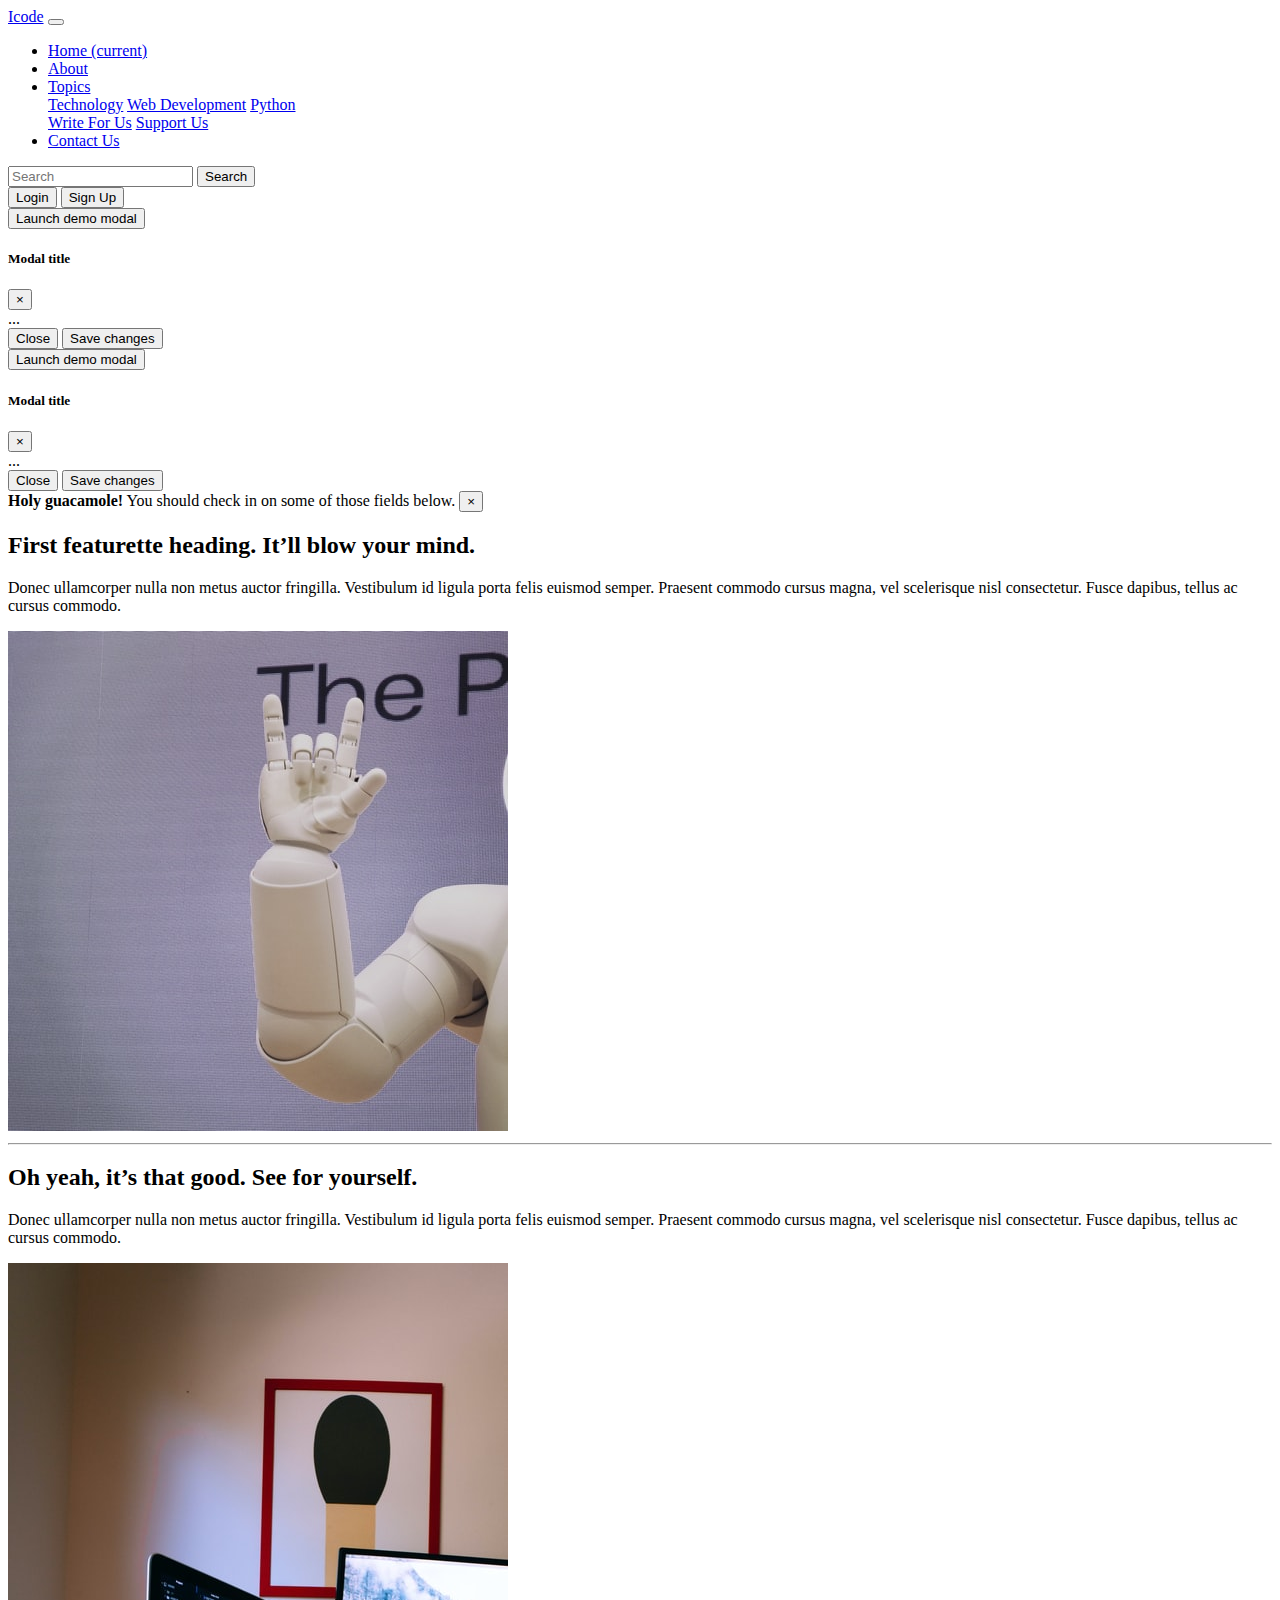
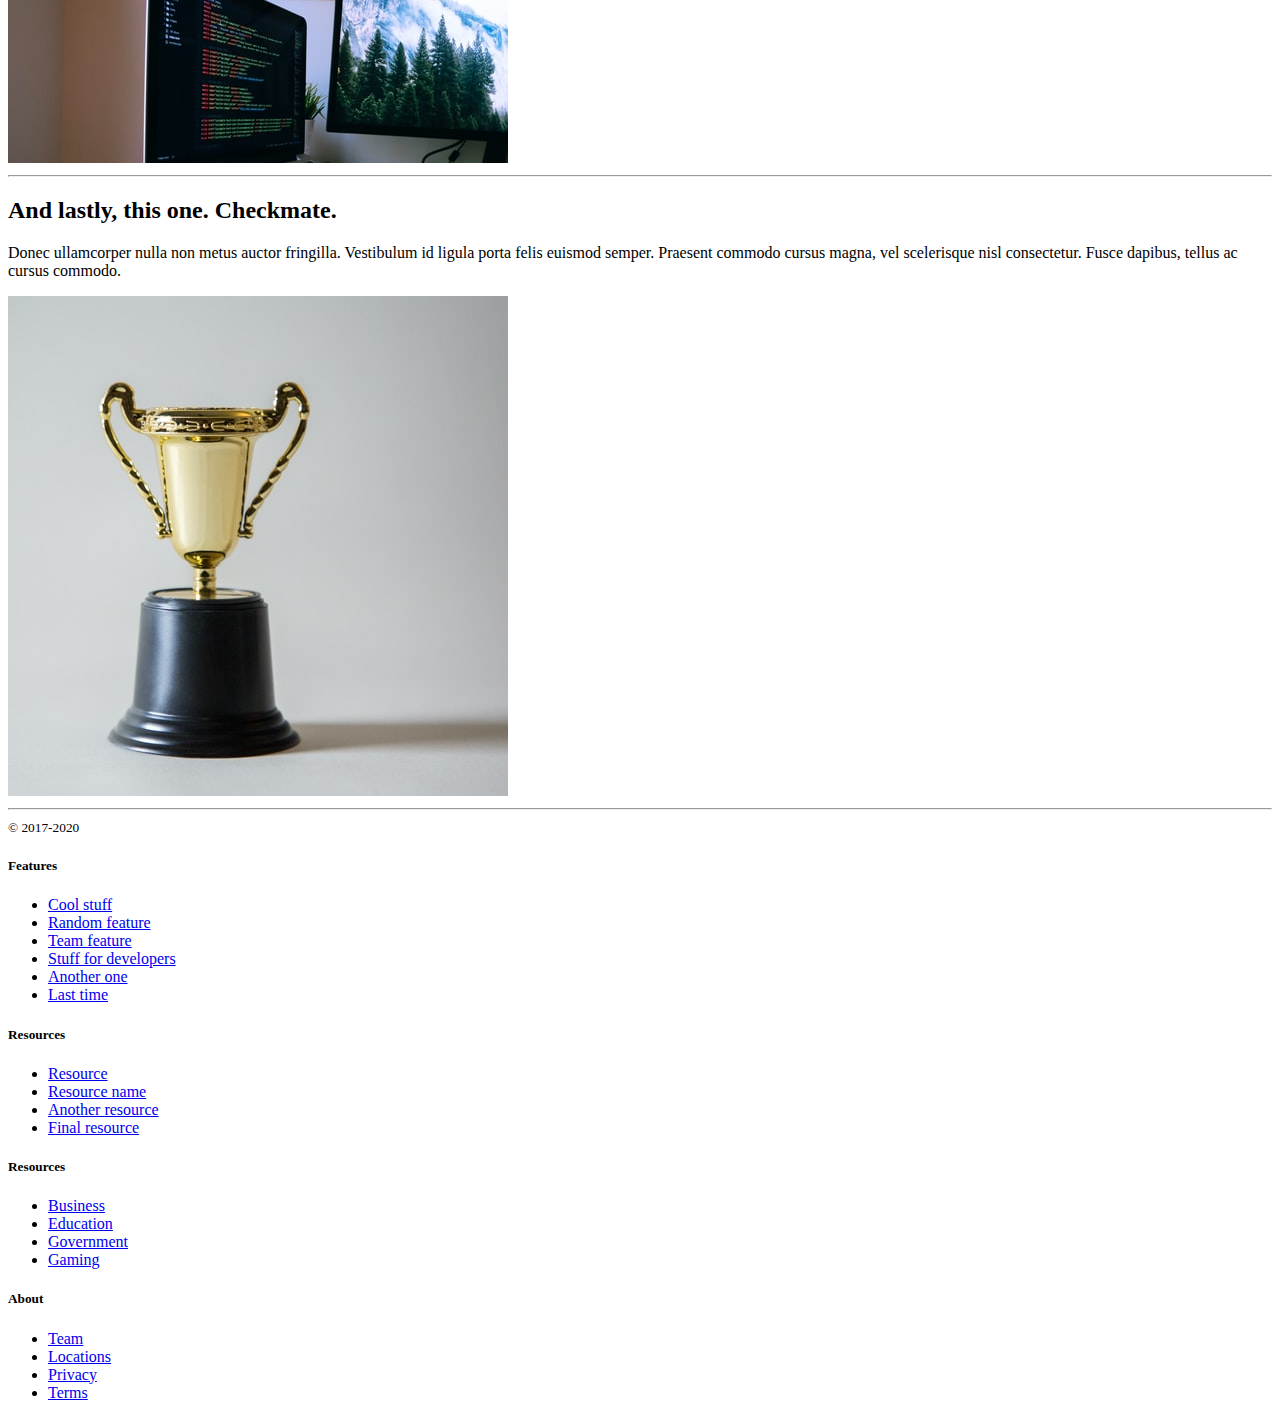
==== about.html @ 11d67b8a "Initial commit" ====
<!doctype html>
<html lang="en">

<head>
    <!-- Required meta tags -->
    <meta charset="utf-8">
    <meta name="viewport" content="width=device-width, initial-scale=1, shrink-to-fit=no">

    <!-- Bootstrap CSS -->
    <link rel="stylesheet" href="https://cdn.jsdelivr.net/npm/bootstrap@4.5.3/dist/css/bootstrap.min.css"
        integrity="sha384-TX8t27EcRE3e/ihU7zmQxVncDAy5uIKz4rEkgIXeMed4M0jlfIDPvg6uqKI2xXr2" crossorigin="anonymous">

    <title>Icoder-Heaven For Programmers</title>
    <link rel="stylesheet" href="/blog/index.css">
</head>

<body>
    <!-- NAVBAR  -->
    <nav class="navbar navbar-expand-lg navbar-dark bg-dark">
        <a class="navbar-brand" href="#">Icode</a>
        <button class="navbar-toggler" type="button" data-toggle="collapse" data-target="#navbarSupportedContent"
            aria-controls="navbarSupportedContent" aria-expanded="false" aria-label="Toggle navigation">
            <span class="navbar-toggler-icon"></span>
        </button>

        <div class="collapse navbar-collapse" id="navbarSupportedContent">
            <ul class="navbar-nav mr-auto">
                <li class="nav-item ">
                    <a class="nav-link" href="/blog/index.html">Home <span class="sr-only">(current)</span></a>
                </li>
                <li class="nav-item active">
                    <a class="nav-link" href="/blog/about.html">About</a>
                </li>
                <li class="nav-item dropdown">
                    <a class="nav-link dropdown-toggle" href="#" id="navbarDropdown" role="button"
                        data-toggle="dropdown" aria-haspopup="true" aria-expanded="false">
                        Topics
                    </a>
                    <div class="dropdown-menu" aria-labelledby="navbarDropdown">
                        <a class="dropdown-item" href="#">Technology</a>
                        <a class="dropdown-item" href="#">Web Development</a>
                        <a class="dropdown-item" href="#">Python</a>
                        <div class="dropdown-divider"></div>
                        <a class="dropdown-item" href="#">Write For Us</a>
                        <a class="dropdown-item" href="#">Support Us</a>
                    </div>
                </li>
                <li class="nav-item">
                    <a class="nav-link" href="/blog/contact.html">Contact Us</a>
                </li>
            </ul>
            <form class="form-inline my-2 my-lg-0 mx-2">
                <input class="form-control mr-sm-2" type="search" placeholder="Search" aria-label="Search">
                <button class="btn btn-outline-success my-2 my-sm-0" type="submit">Search</button>
            </form>
            <div class="mx-2">
                <button class="btn btn-outline-danger">Login</button>
                <button class="btn btn-outline-danger">Sign Up</button>
            </div>
        </div>
    </nav>
    <!-- NAVBAR  -->

    <!-- Button trigger login modal -->
    <button type="button" class="btn btn-primary" data-toggle="modal" data-target="#exampleModal">
        Launch demo modal
    </button>

    <!-- login modal -->
    <div class="modal fade" id="exampleModal" tabindex="-1" aria-labelledby="exampleModalLabel" aria-hidden="true">
        <div class="modal-dialog">
            <div class="modal-content">
                <div class="modal-header">
                    <h5 class="modal-title" id="exampleModalLabel">Modal title</h5>
                    <button type="button" class="close" data-dismiss="modal" aria-label="Close">
                        <span aria-hidden="true">&times;</span>
                    </button>
                </div>
                <div class="modal-body">
                    ...
                </div>
                <div class="modal-footer">
                    <button type="button" class="btn btn-secondary" data-dismiss="modal">Close</button>
                    <button type="button" class="btn btn-primary">Save changes</button>
                </div>
            </div>
        </div>
    </div>

    <!-- Button trigger signup modal -->
    <button type="button" class="btn btn-primary" data-toggle="modal" data-target="#exampleModal">
        Launch demo modal
    </button>

    <!-- sign Modal -->
    <div class="modal fade" id="exampleModal" tabindex="-1" aria-labelledby="exampleModalLabel" aria-hidden="true">
        <div class="modal-dialog">
            <div class="modal-content">
                <div class="modal-header">
                    <h5 class="modal-title" id="exampleModalLabel">Modal title</h5>
                    <button type="button" class="close" data-dismiss="modal" aria-label="Close">
                        <span aria-hidden="true">&times;</span>
                    </button>
                </div>
                <div class="modal-body">
                    ...
                </div>
                <div class="modal-footer">
                    <button type="button" class="btn btn-secondary" data-dismiss="modal">Close</button>
                    <button type="button" class="btn btn-primary">Save changes</button>
                </div>
            </div>
        </div>
    </div>

    <!-- ALERT -->
    <div class="alert alert-warning alert-dismissible fade show" role="alert">
        <strong>Holy guacamole!</strong> You should check in on some of those fields below.
        <button type="button" class="close" data-dismiss="alert" aria-label="Close">
            <span aria-hidden="true">&times;</span>
        </button>
    </div>
    <!-- ALERT -->

    <!-- ABOUT  -->
    <div class="container marketing my-5 ">

        <!-- START THE FEATURETTES -->
        <div class="row featurette d-flex justify-content-center align-items-center">
            <div class="col-md-7">
                <h2 class="featurette-heading">First featurette heading. <span class="text-muted">It’ll blow your
                        mind.</span></h2>
                <p class="lead">Donec ullamcorper nulla non metus auctor fringilla. Vestibulum id ligula porta felis
                    euismod semper. Praesent commodo cursus magna, vel scelerisque nisl consectetur. Fusce dapibus,
                    tellus ac cursus commodo.</p>
            </div>
            <div class="col-md-5">
                <img class="bd-placeholder-img bd-placeholder-img-lg featurette-image img-fluid mx-auto"
                    src="./tech.jpg" alt="">
            </div>
        </div>

        <hr class="featurette-divider">

        <div class="row featurette d-flex justify-content-center align-items-center">
            <div class="col-md-7 order-md-2">
                <h2 class="featurette-heading">Oh yeah, it’s that good. <span class="text-muted">See for
                        yourself.</span></h2>
                <p class="lead">Donec ullamcorper nulla non metus auctor fringilla. Vestibulum id ligula porta felis
                    euismod semper. Praesent commodo cursus magna, vel scelerisque nisl consectetur. Fusce dapibus,
                    tellus ac cursus commodo.</p>
            </div>
            <div class="col-md-5 order-md-1">
                <img class="bd-placeholder-img bd-placeholder-img-lg featurette-image img-fluid mx-auto"
                    src="./computer.jpg" alt="">
            </div>
        </div>

        <hr class="featurette-divider">

        <div class="row featurette d-flex justify-content-center align-items-center">
            <div class="col-md-7">
                <h2 class="featurette-heading">And lastly, this one. <span class="text-muted">Checkmate.</span></h2>
                <p class="lead">Donec ullamcorper nulla non metus auctor fringilla. Vestibulum id ligula porta felis
                    euismod semper. Praesent commodo cursus magna, vel scelerisque nisl consectetur. Fusce dapibus,
                    tellus ac cursus commodo.</p>
            </div>
            <div class="col-md-5">
                <img class="bd-placeholder-img bd-placeholder-img-lg featurette-image img-fluid mx-auto"
                    src="./award.jpg" alt="">
            </div>
        </div>


        <!-- /END THE FEATURETTES -->

    </div>
    <!-- ABOUT  -->

    <!-- FOOTER  -->
    <hr class="featurette-divider">
    <footer class="container py-5">
        <div class="row">
            <div class="col-12 col-md">

                <small class="d-block mb-3 text-muted">© 2017-2020</small>
            </div>
            <div class="col-6 col-md">
                <h5>Features</h5>
                <ul class="list-unstyled text-small">
                    <li><a class="text-muted" href="#">Cool stuff</a></li>
                    <li><a class="text-muted" href="#">Random feature</a></li>
                    <li><a class="text-muted" href="#">Team feature</a></li>
                    <li><a class="text-muted" href="#">Stuff for developers</a></li>
                    <li><a class="text-muted" href="#">Another one</a></li>
                    <li><a class="text-muted" href="#">Last time</a></li>
                </ul>
            </div>
            <div class="col-6 col-md">
                <h5>Resources</h5>
                <ul class="list-unstyled text-small">
                    <li><a class="text-muted" href="#">Resource</a></li>
                    <li><a class="text-muted" href="#">Resource name</a></li>
                    <li><a class="text-muted" href="#">Another resource</a></li>
                    <li><a class="text-muted" href="#">Final resource</a></li>
                </ul>
            </div>
            <div class="col-6 col-md">
                <h5>Resources</h5>
                <ul class="list-unstyled text-small">
                    <li><a class="text-muted" href="#">Business</a></li>
                    <li><a class="text-muted" href="#">Education</a></li>
                    <li><a class="text-muted" href="#">Government</a></li>
                    <li><a class="text-muted" href="#">Gaming</a></li>
                </ul>
            </div>
            <div class="col-6 col-md">
                <h5>About</h5>
                <ul class="list-unstyled text-small">
                    <li><a class="text-muted" href="#">Team</a></li>
                    <li><a class="text-muted" href="#">Locations</a></li>
                    <li><a class="text-muted" href="#">Privacy</a></li>
                    <li><a class="text-muted" href="#">Terms</a></li>
                </ul>
            </div>
        </div>
    </footer>
    <!-- FOOTER  -->












    <!-- Optional JavaScript; choose one of the two! -->

    <!-- Option 1: jQuery and Bootstrap Bundle (includes Popper) -->
    <script src="https://code.jquery.com/jquery-3.5.1.slim.min.js"
        integrity="sha384-DfXdz2htPH0lsSSs5nCTpuj/zy4C+OGpamoFVy38MVBnE+IbbVYUew+OrCXaRkfj"
        crossorigin="anonymous"></script>
    <script src="https://cdn.jsdelivr.net/npm/bootstrap@4.5.3/dist/js/bootstrap.bundle.min.js"
        integrity="sha384-ho+j7jyWK8fNQe+A12Hb8AhRq26LrZ/JpcUGGOn+Y7RsweNrtN/tE3MoK7ZeZDyx"
        crossorigin="anonymous"></script>

    <!-- Option 2: jQuery, Popper.js, and Bootstrap JS
    <script src="https://code.jquery.com/jquery-3.5.1.slim.min.js" integrity="sha384-DfXdz2htPH0lsSSs5nCTpuj/zy4C+OGpamoFVy38MVBnE+IbbVYUew+OrCXaRkfj" crossorigin="anonymous"></script>
    <script src="https://cdn.jsdelivr.net/npm/popper.js@1.16.1/dist/umd/popper.min.js" integrity="sha384-9/reFTGAW83EW2RDu2S0VKaIzap3H66lZH81PoYlFhbGU+6BZp6G7niu735Sk7lN" crossorigin="anonymous"></script>
    <script src="https://cdn.jsdelivr.net/npm/bootstrap@4.5.3/dist/js/bootstrap.min.js" integrity="sha384-w1Q4orYjBQndcko6MimVbzY0tgp4pWB4lZ7lr30WKz0vr/aWKhXdBNmNb5D92v7s" crossorigin="anonymous"></script>
    -->
</body>

</html>
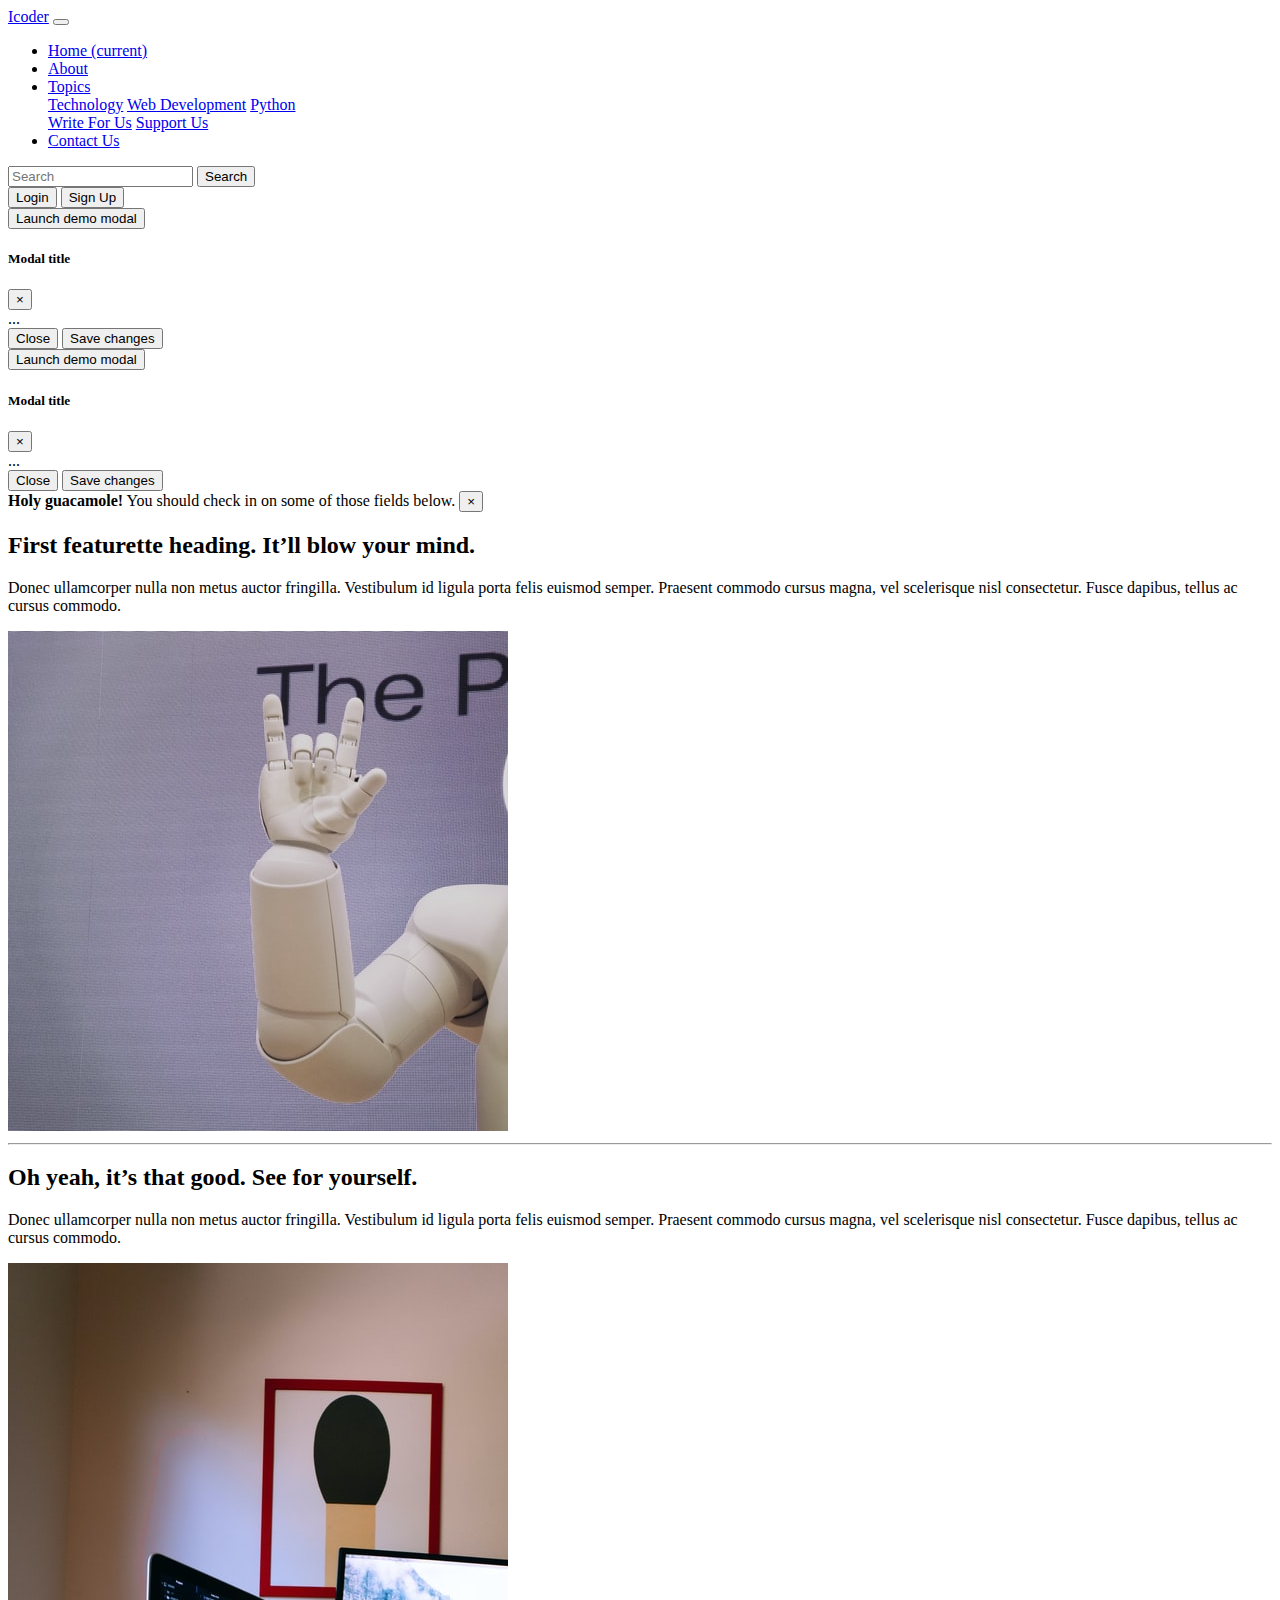
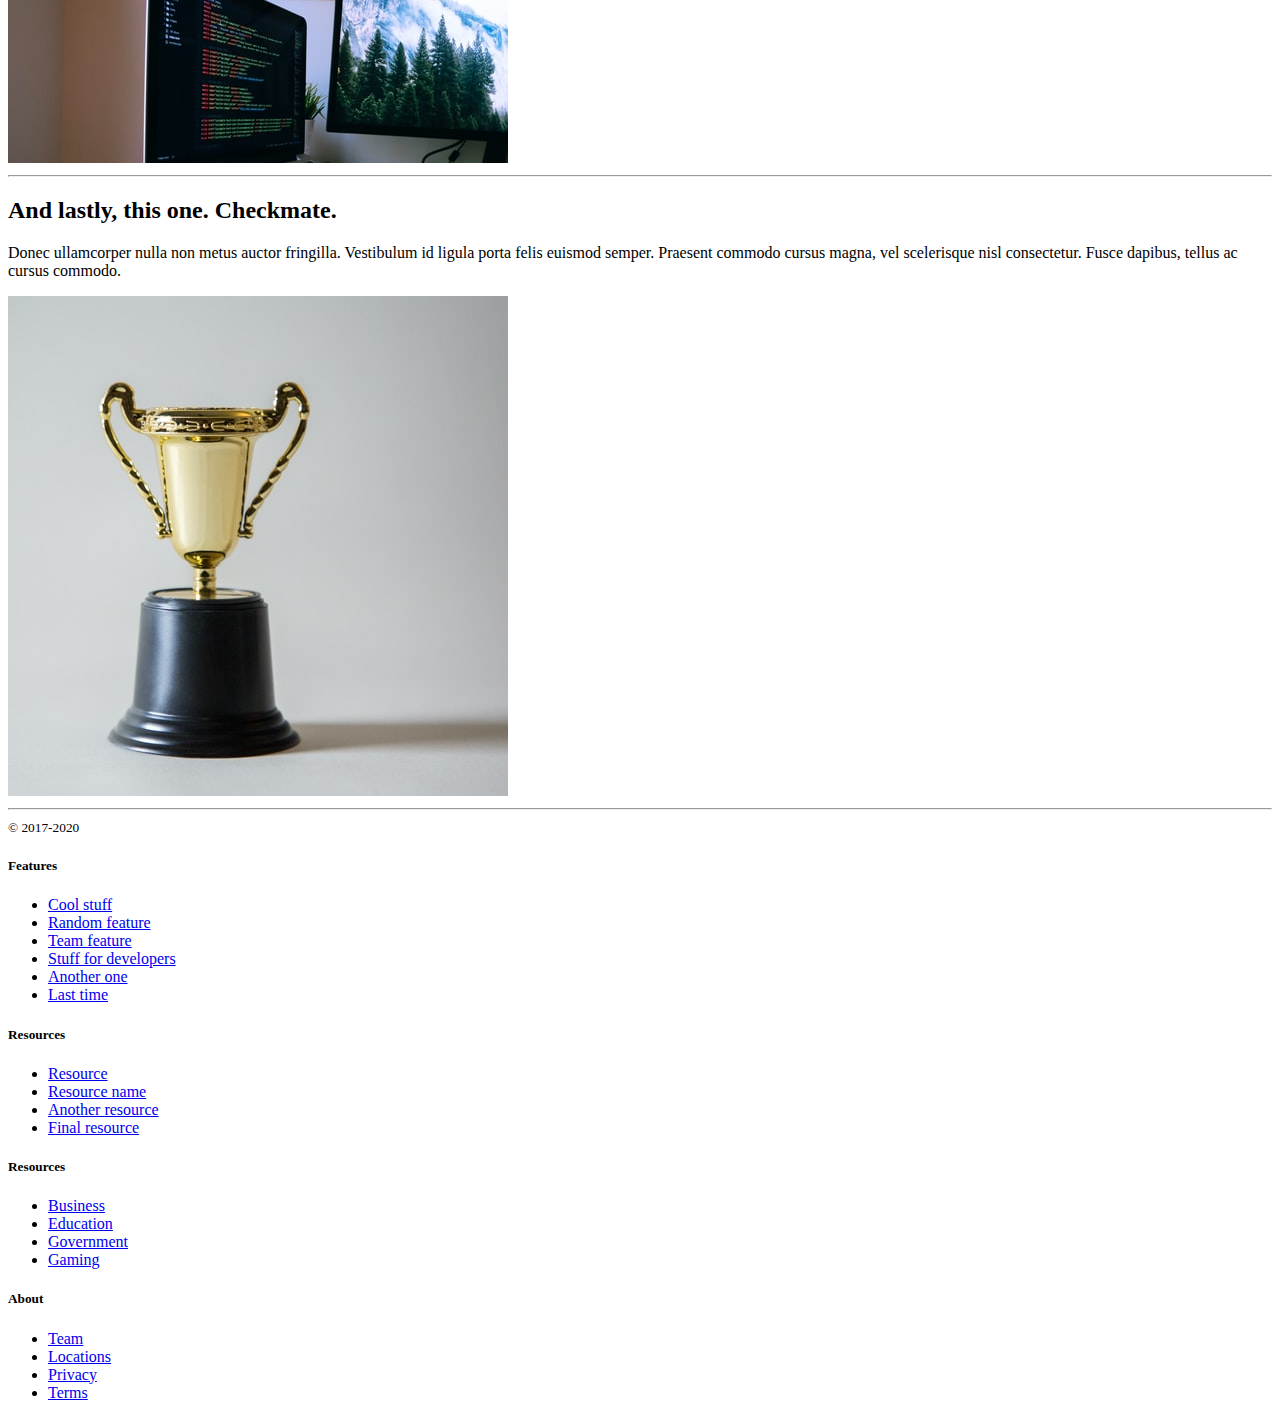
==== commit c27c5a06: "Update about.html" ====
--- a/about.html
+++ b/about.html
@@ -17,7 +17,7 @@
 <body>
     <!-- NAVBAR  -->
     <nav class="navbar navbar-expand-lg navbar-dark bg-dark">
-        <a class="navbar-brand" href="#">Icode</a>
+        <a class="navbar-brand" href="/IcoderBootstrap/">Icoder</a>
         <button class="navbar-toggler" type="button" data-toggle="collapse" data-target="#navbarSupportedContent"
             aria-controls="navbarSupportedContent" aria-expanded="false" aria-label="Toggle navigation">
             <span class="navbar-toggler-icon"></span>
@@ -25,11 +25,11 @@
 
         <div class="collapse navbar-collapse" id="navbarSupportedContent">
             <ul class="navbar-nav mr-auto">
-                <li class="nav-item ">
-                    <a class="nav-link" href="/blog/index.html">Home <span class="sr-only">(current)</span></a>
-                </li>
                 <li class="nav-item active">
-                    <a class="nav-link" href="/blog/about.html">About</a>
+                    <a class="nav-link" href="/IcoderBootstrap/index.html">Home <span class="sr-only">(current)</span></a>
+                </li>
+                <li class="nav-item">
+                    <a class="nav-link" href="/IcoderBootstrap/about.html">About</a>
                 </li>
                 <li class="nav-item dropdown">
                     <a class="nav-link dropdown-toggle" href="#" id="navbarDropdown" role="button"
@@ -46,7 +46,7 @@
                     </div>
                 </li>
                 <li class="nav-item">
-                    <a class="nav-link" href="/blog/contact.html">Contact Us</a>
+                    <a class="nav-link" href="/IcoderBootstrap/contact.html">Contact Us</a>
                 </li>
             </ul>
             <form class="form-inline my-2 my-lg-0 mx-2">
@@ -54,8 +54,8 @@
                 <button class="btn btn-outline-success my-2 my-sm-0" type="submit">Search</button>
             </form>
             <div class="mx-2">
-                <button class="btn btn-outline-danger">Login</button>
-                <button class="btn btn-outline-danger">Sign Up</button>
+                <button class="btn btn-outline-danger" data-toggle="modal" data-target="#loginModal">Login</button>
+                <button class="btn btn-outline-danger" data-toggle="modal" data-target="#signupModal">Sign Up</button>
             </div>
         </div>
     </nav>
@@ -255,4 +255,4 @@
     -->
 </body>
 
-</html>+</html>
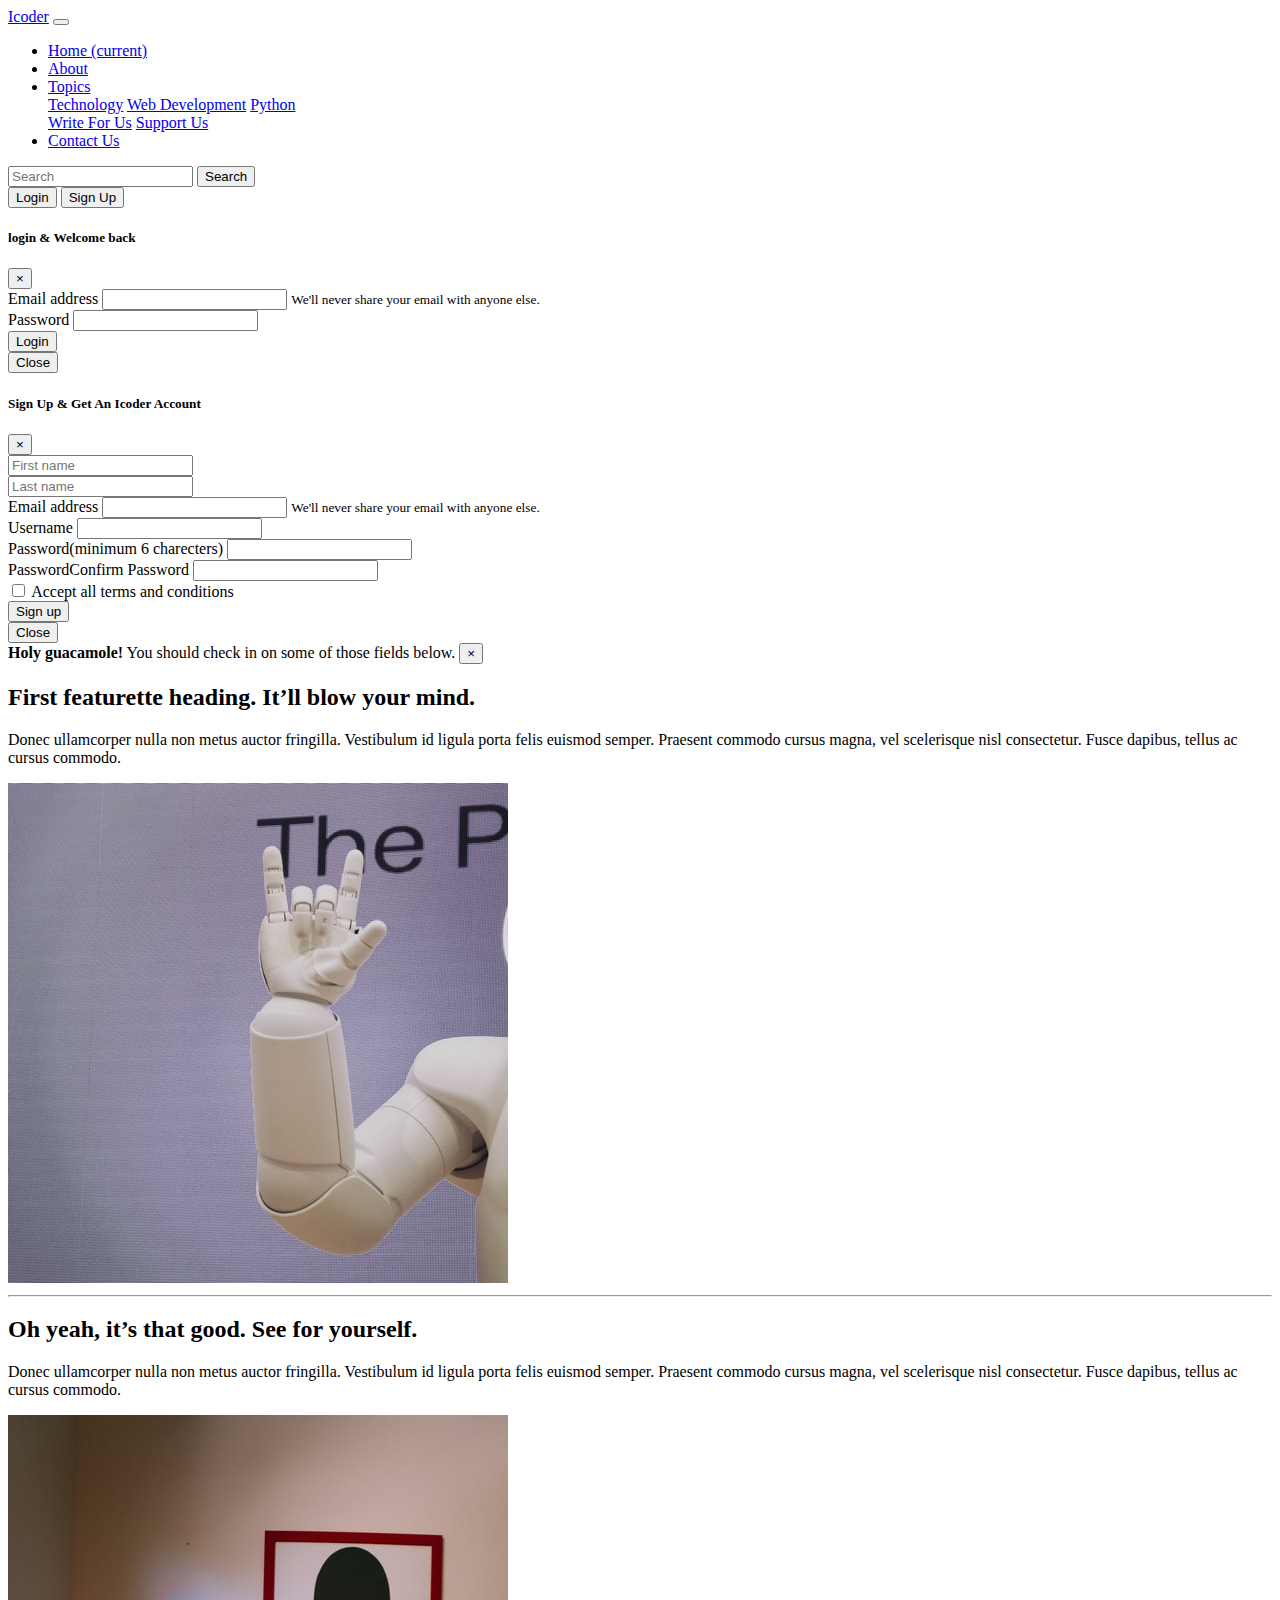
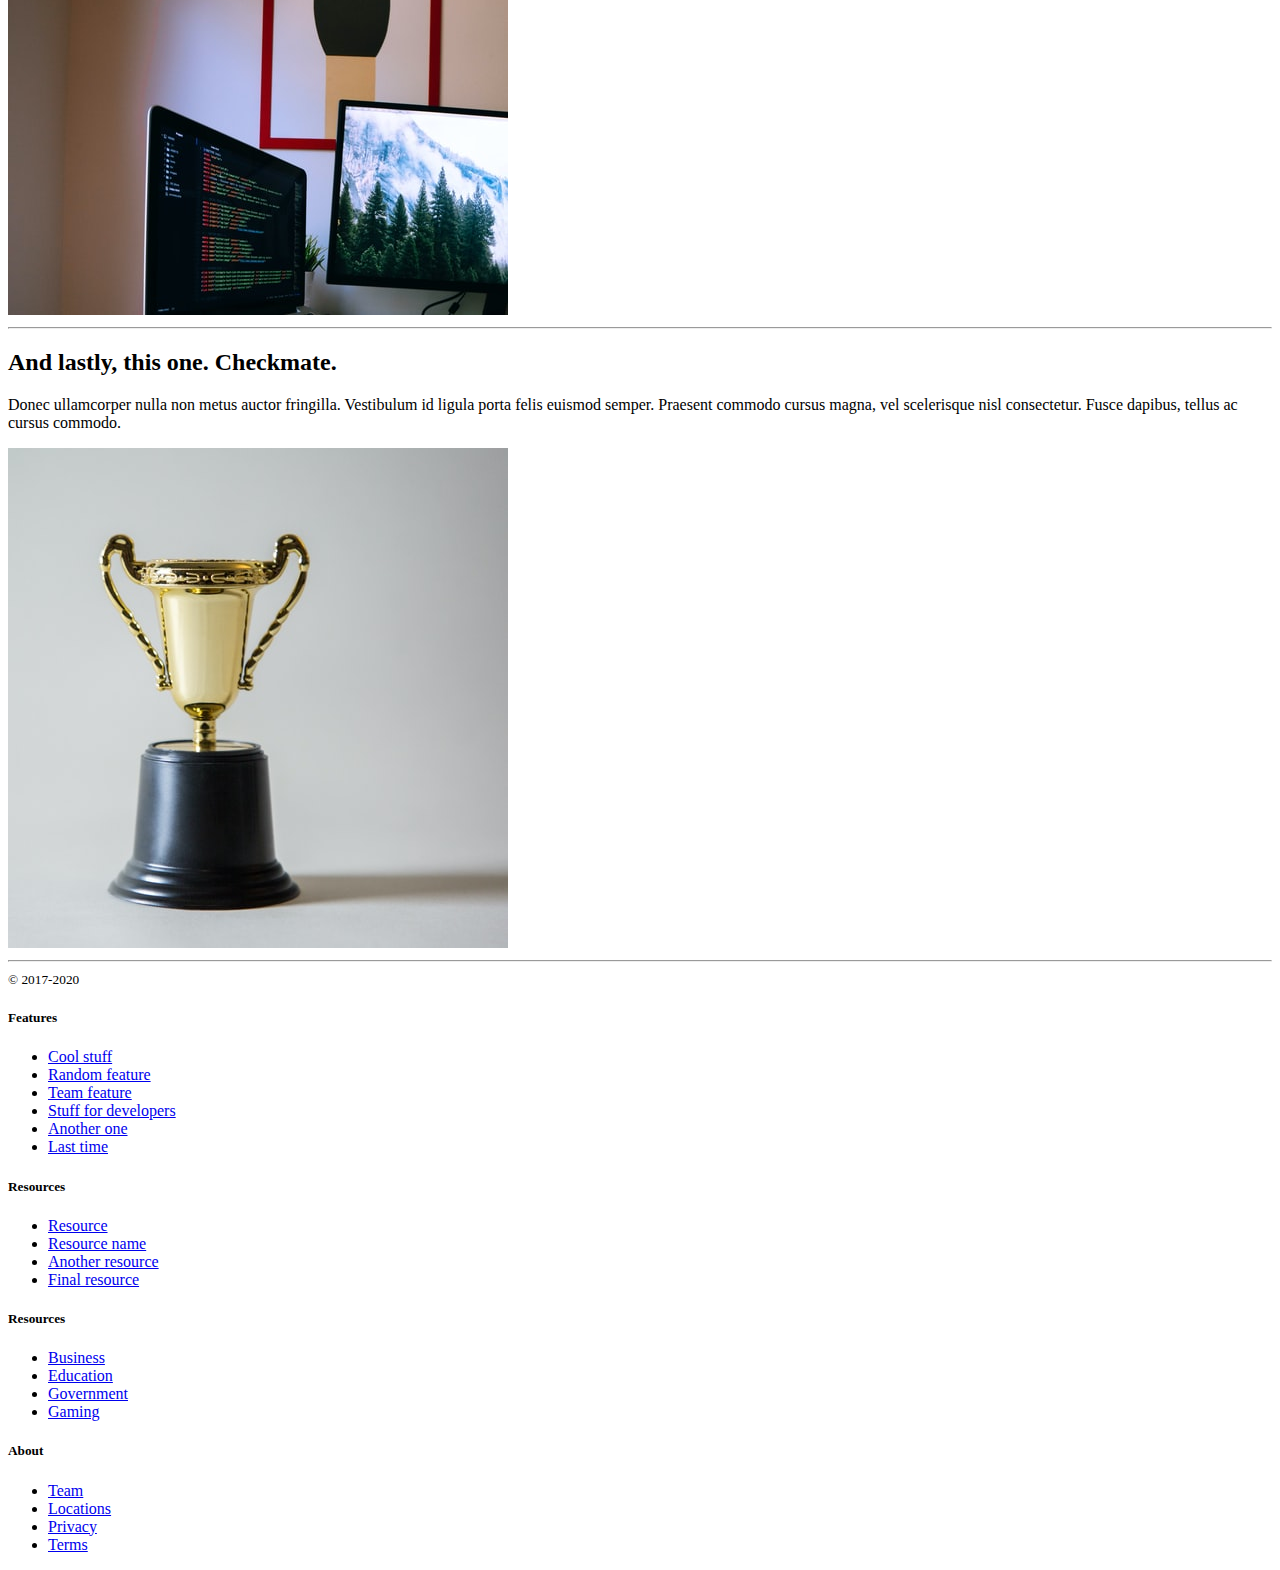
==== commit dc46141c: "Update about.html" ====
--- a/about.html
+++ b/about.html
@@ -61,53 +61,94 @@
     </nav>
     <!-- NAVBAR  -->
 
-    <!-- Button trigger login modal -->
-    <button type="button" class="btn btn-primary" data-toggle="modal" data-target="#exampleModal">
-        Launch demo modal
-    </button>
-
-    <!-- login modal -->
-    <div class="modal fade" id="exampleModal" tabindex="-1" aria-labelledby="exampleModalLabel" aria-hidden="true">
+         <!-- login modal -->
+    <div class="modal fade" id="loginModal" tabindex="-1" aria-labelledby="loginModalLabel" aria-hidden="true">
         <div class="modal-dialog">
             <div class="modal-content">
                 <div class="modal-header">
-                    <h5 class="modal-title" id="exampleModalLabel">Modal title</h5>
+                    <h5 class="modal-title" id="loginModalLabel">login & Welcome back</h5>
                     <button type="button" class="close" data-dismiss="modal" aria-label="Close">
                         <span aria-hidden="true">&times;</span>
                     </button>
                 </div>
                 <div class="modal-body">
-                    ...
+                    <form>
+                        <div class="form-group">
+                            <label for="loginInputEmail1">Email address</label>
+                            <input type="email" class="form-control" id="loginInputEmail1" aria-describedby="emailHelp">
+                            <small id="emailHelp" class="form-text text-muted">We'll never share your email with anyone
+                                else.</small>
+                        </div>
+                        <div class="form-group">
+                            <label for="loginInputusername1">Password</label>
+                            <input type="password" class="form-control" id="loginInputusername1">
+                        </div>
+                        <button type="submit" class="btn btn-primary">Login</button>
+                    </form>
                 </div>
                 <div class="modal-footer">
                     <button type="button" class="btn btn-secondary" data-dismiss="modal">Close</button>
-                    <button type="button" class="btn btn-primary">Save changes</button>
-                </div>
-            </div>
-        </div>
-    </div>
-
-    <!-- Button trigger signup modal -->
-    <button type="button" class="btn btn-primary" data-toggle="modal" data-target="#exampleModal">
-        Launch demo modal
-    </button>
-
-    <!-- sign Modal -->
-    <div class="modal fade" id="exampleModal" tabindex="-1" aria-labelledby="exampleModalLabel" aria-hidden="true">
+                </div>
+            </div>
+        </div>
+    </div>
+
+    <!-- signup Modal -->
+    <div class="modal fade" id="signupModal" tabindex="-1" aria-labelledby="signupModalLabel" aria-hidden="true">
         <div class="modal-dialog">
             <div class="modal-content">
                 <div class="modal-header">
-                    <h5 class="modal-title" id="exampleModalLabel">Modal title</h5>
+                    <h5 class="modal-title" id="signupModalLabel">Sign Up & Get An Icoder Account</h5>
                     <button type="button" class="close" data-dismiss="modal" aria-label="Close">
                         <span aria-hidden="true">&times;</span>
                     </button>
                 </div>
                 <div class="modal-body">
-                    ...
+                    <form>
+                        <div class="row my-3">
+                            <div class="col">
+                                <input type="text" class="form-control" placeholder="First name">
+                            </div>
+
+                            <div class="col">
+                                <input type="text" class="form-control" placeholder="Last name">
+                            </div>
+                        </div>
+
+                        <div class="form-group">
+                            <label for="signupInputEmail1">Email address</label>
+                            <input type="email" class="form-control" id="signupInputEmail1"
+                                aria-describedby="emailHelp">
+                            <small id="emailHelp" class="form-text text-muted">We'll never share your email with anyone
+                                else.</small>
+                        </div>
+
+                        <div class="form-group">
+                            <label for="signupInputusername1">Username</label>
+                            <input type="text" class="form-control" id="signupInputusername1">
+                        </div>
+
+                        <div class="form-group">
+                            <label for="loginInputusername1">Password<span class="badge">(minimum 6 charecters)</span></label>
+                            <input type="password" class="form-control" id="loginInputusername1">
+                        </div>
+
+                        <div class="form-group">
+                            <label for="loginInputusername1">Password<span class="badge badge-warning">Confirm Password</span></label>
+                            <input type="password" class="form-control" id="loginInputusername1">
+                        </div>
+                        <div class="form-check my-3">
+                            <input class="form-check-input" type="checkbox" value="" id="signupCheck1">
+                            <label class="form-check-label" for="signupCheck1">
+                                Accept all terms and conditions
+                            </label>
+                        </div>
+
+                        <button type="submit" class="btn btn-primary">Sign up</button>
+                    </form>
                 </div>
                 <div class="modal-footer">
                     <button type="button" class="btn btn-secondary" data-dismiss="modal">Close</button>
-                    <button type="button" class="btn btn-primary">Save changes</button>
                 </div>
             </div>
         </div>
